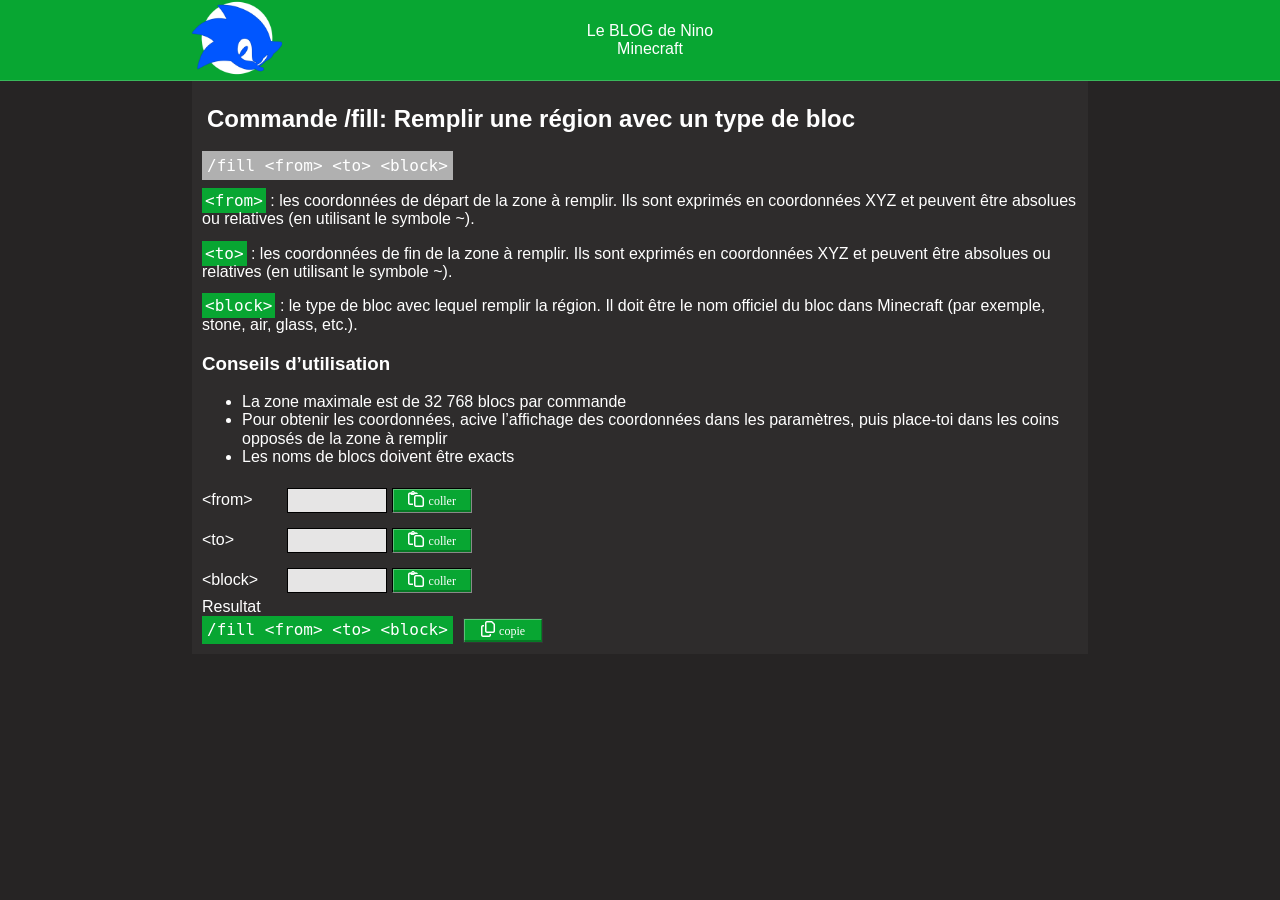
==== commande-fill.html @ 7725a1c5 "add fill + avis" ====
<!DOCTYPE html>
<html lang="en">
  <head>
    <meta charset="UTF-8" />
    <meta name="viewport" content="width=device-width, initial-scale=1.0" />
    <title>Nino's website</title>
    <meta name="apple-mobile-web-app-title" content="Accueil" />
    <meta name="author" content="Nino" />
    <meta name="description" content="description du contenu" />
    <!---- Favicon ---->
    <link rel="icon" href="img/Favicon-32.png" />
    <!---- Android Icon ---->
    <link rel="icon" sizes="192x192" href="img/icon-192.png" />
    <!---- IOS Icon ---->
    <link rel="apple-touch-icon-precomposed" href="img/icon-180.png" />
    <!---- stylesheet ---->
    <link rel="stylesheet" href="css/normalize.min.css" />
    <link rel="stylesheet" href="css/styles.css" />
    <!---- https://fontawesome.com/ ---->
    <link rel="stylesheet" href="css/all.min.css" />

    <meta name="mobile-web-app-capable" content="yes" />
    <meta name="apple-mobile-web-app-capable" content="yes" />
    <style>
      @font-face {
        font-family: "Minecraftia";
        src: url("/structures-folder/webfonts/minecraft.woff");
      }
      .text-button {
        font-family: "Minecraftia";
        font-size: 12px;
      }
      .span-code {
        background-color: rgb(8, 166, 50);
        padding: 3px;
        color: #fff;
      }
    </style>
  </head>
  <body>
    <!---insert HEADER-->
    <div id="containerHead"></div>
    <script src="js/insertHeader.js"></script>
    <script>
      // default
      // minecraft
    headerHTML1("minecraft")
    </script>
    <!---insert HEADER-->
    <div class="main container">
      <div>
        <h2>Commande /fill: Remplir une région avec un type de bloc</h2>
        <code class="commande">/fill &ltfrom&gt &ltto&gt &ltblock&gt</code>
        <p>
          <code class="span-code">&ltfrom&gt</code> : les coordonnées de départ
          de la zone à remplir. Ils sont exprimés en coordonnées XYZ et
          peuvent être absolues ou relatives (en utilisant le symbole ~).
        </p>
        <p>
          <code class="span-code">&ltto&gt</code> : les coordonnées de fin de la
          zone à remplir. Ils sont exprimés en coordonnées XYZ et peuvent être
          absolues ou relatives (en utilisant le symbole ~).
        </p>
        <p>
          <code class="span-code">&ltblock&gt</code> : le type de bloc avec
          lequel remplir la région. Il doit être le nom officiel du bloc dans
          Minecraft (par exemple, stone, air, glass, etc.).
        </p>
        <h3>Conseils d’utilisation</h3>
        <ul>
          <li>La zone maximale est de 32 768 blocs par commande</li>
          <li>Pour obtenir les coordonnées, acive l’affichage des coordonnées dans les paramètres, puis place-toi dans les coins opposés de la zone à remplir</li>
          <li>Les noms de blocs doivent être exacts</li>
        </ul>
      </div>
      <div class="container-inputs">
        <div class="container-input">
          <div class="input-label">&ltfrom&gt</div>
          <div class="input-input">
            <input class="cmd-input" id="from" data-result="from-result" title="12"/>
          </div>
          <div
            id="commande-paste-from"
            class="commande-paste"
            data-result="from"
            data-resultout="from-result"
          >
            <i class="fa-regular fa-paste"></i>
            <span class="text-button">coller</span>
          </div>
        </div>
        <div class="container-input">
          <div class="input-label">&ltto&gt</div>
          <div class="input-input">
            <input class="cmd-input" id="to" data-result="to-result" />
          </div>
          <div
            id="commande-paste-to"
            class="commande-paste"
            data-result="to"
            data-resultout="to-result"
          >
            <i class="fa-regular fa-paste"></i>
            <span class="text-button">coller</span>
          </div>
        </div>
        <div class="container-input">
          <div class="input-label">&ltblock&gt</div>
          <div class="input-input">
            <input class="cmd-input" pattern="[a-z]" id="block" data-result="block-result" title="Nom en lettres"/>
          </div>
          <div
            id="commande-paste-block"
            class="commande-paste"
            data-result="block"
            data-resultout="block-result"
          >
            <i class="fa-regular fa-paste"></i>
            <span class="text-button">coller</span>
          </div>
        </div>
      </div>
      <div>Resultat</div>
      <div style="display: flex; align-items: center; column-gap: 10px">
        <code class="commande-result" id="commande-result">
          <span>/fill</span>
          <span id="from-result">&ltfrom&gt</span>
          <span id="to-result">&ltto&gt</span>
          <span id="block-result">&ltblock&gt</span>
        </code>
        <div class="container-copy">
          <div id="commande-copy" class="commande-copy">
            <i class="fa-regular fa-copy"></i>
            <span class="text-button">copie</span>
          </div>
        </div>
      </div>
    </div>
  </body>

  <script src="structures-folder/data/data.js"></script>
  <script>
    let from = document.getElementById("from");
    let to = document.getElementById("to");
    let block = document.getElementById("block");

    function change(e) {
      let element = document.getElementById(e.currentTarget.dataset.result);
      element.textContent = e.currentTarget.value;
      e.preventDefault();
    }

    let buttonCopy = document.querySelectorAll(".cmd-input");

    buttonCopy.forEach((element) => {
      element.addEventListener("change", change);
    });

    function pasteCMD(e) {
      let el = document.getElementById(e.currentTarget.id);
      let element = document.getElementById(e.currentTarget.dataset.result);
      let elementOut = document.getElementById(
        e.currentTarget.dataset.resultout
      );
      navigator.clipboard.readText().then((clipText) => {
        element.value = clipText;
        elementOut.textContent = clipText;
        el.classList.add("copy-click-commande");
        el.querySelector("span").textContent = 'collé';
          setTimeout(() => {
            el.classList.remove("copy-click-commande");
            el.querySelector("span").textContent = 'coller';
          }, 1000);
      });
    }

    function copyCMD(e) {
      let text =
        "/fill" + " " + from.value + " " + to.value + " " + block.value;
      navigator.clipboard
        .writeText(text)
        .then(() => {
          let element = document.getElementById(e.currentTarget.id);
          element.classList.add("copy-click-commande");
          element.textContent = "copied";
          setTimeout(() => {
            element.classList.remove("copy-click-commande");
            element.textContent = "copy";
          }, 1000);
        })
        .catch((err) => {
          console.error("Could not copy text: ", err);
        });
      e.preventDefault();
    }

    let butCopy = document
      .getElementById("commande-copy")
      .addEventListener("click", copyCMD);

    let inputPaste = document
      .getElementById("commande-paste-from")
      .addEventListener("click", pasteCMD);

    let inputPasteTo = document
      .getElementById("commande-paste-to")
      .addEventListener("click", pasteCMD);

    let inputPasteBlock = document
      .getElementById("commande-paste-block")
      .addEventListener("click", pasteCMD);

    let buttonsPaste = document.querySelectorAll(".commande-paste");

    buttonsPaste.forEach((element) => {
      element.addEventListener("click", pasteCMD);
    });
  </script>
</html>
---- css/styles.css ----
/*
*
* Styles.CSS
* Author: JMG
*
*/

/*
*
* @box-sizing: border-box
*
*/

/*
* Palette de colors 
* https://coolors.co/011627-1782ed-d1495b-edae49-fdfffc
*/

/* Color */

.color-w {
  color: RGB(255, 255, 255);
}
.color-b {
  color: RGB(0, 0, 0);
}

.color-1 {
  color: RGB(48, 97, 227);
}

.color-2 {
  color: RGB(246, 200, 131);
}

.color-3 {
  color: RGB(49, 153, 56);
}

.color-4 {
  color: RGB(218, 37, 40);
}

.color-5 {
  color: rgb(255, 211, 0);
}

/* Bacground color*/
.b-color-w {
  background-color: RGB(255, 255, 255);
}
.b-color-b {
  background-color: RGB(0, 0, 0);
}
.b-color-1 {
  background-color: RGB(48, 97, 227);
}

.b-color-2 {
  background-color: RGB(246, 200, 131);
}

.b-color-3 {
  background-color: RGB(49, 153, 56);
}

.b-color-4 {
  background-color: RGB(218, 37, 40);
}

.b-color-5 {
  background-color: rgb(255, 211, 0);
}

/* Gray Color
* https://coolors.co/app/ffffff-afafaf-2e2d33-494850-2c2c34 
*/

.b-color-gray-1 {
  background-color: #afafaf;
}

html {
  -webkit-box-sizing: border-box;
  -moz-box-sizing: border-box;
  box-sizing: border-box;
}

*,
*:before,
*:after {
  -webkit-box-sizing: border-box;
  -moz-box-sizing: border-box;
  box-sizing: border-box;
}

/*
*
* @STYLES PAR DEFAUT
*
*/

h2 {
  padding: 5px;
}

a {
  color: white;
}

a:visited {
  color: white;
}

img,
svg {
  width: 100%;
}

button,
select,
input {
  -webkit-appearance: none;
  -moz-appearance: none;
  appearance: none;
  background: none;
  border: none;
  border-radius: 0;
}

ul {
}

.container {
  width: 70%;
  max-width: 1000px;
  margin: 0 auto;
}

html,
body {
  margin: 0;
  padding: 0;
  width: 100%;
  font-family: Arial, Helvetica, sans-serif;
  background-color: #262424;
  color: RGB(255, 255, 255);
}

html {
  height: 100%;
}

body {
  position: relative;
  min-height: 100%;
}

header {
  position: fixed;
  height: 100px;
  width: 100%;
  left: 0;
  right: 0;
  top: 0;
  height: auto;
  text-align: center;
  z-index: 10000;
  border-bottom: solid 0.2px rgb(255, 255, 255, 0.2);
}
.statusbar {
  height: 80px;
  display: flex;
  align-items: center;
}

.svg {
  width: 100px;
}

.title-blog {
  color: white;
  margin-left: 20px;
  flex: 1;
}

.title-image {
  width: 90px;
}
.status-left {
    width: 90px;
  }

.main {
  padding: 10px;
  display: flex;
  flex-direction: column;
  flex: 1;
  height: 100%;
  background-color: rgba(255, 255, 255, 0.037);
  padding-top: 80px;
}

footer {
  position: absolute;
  left: 0;
  right: 0;
  bottom: 0;
  text-align: center;
  background-color: green;
}

footer .container {
  background-color: rgb(128, 0, 124);
}

.list-items {
  display: flex;
  flex-direction: row;
  flex-wrap: wrap;
  column-gap: 10px;
  row-gap: 10px;
  padding-top: 20px;
}

.item-container {
  display: flex;
  flex-direction: column;
  border: solid 1px rgb(118, 118, 118);
}

.image-container {
  width: 200px;
}

.item-description {
  padding: 5px;
}

.item-title {
  padding: 5px;
}

.item-code-structure {
  padding: 5px;
  background-color: rgb(186, 185, 185);
}

.item-code-structure-copy {
  background-color: rgb(182, 180, 180);
  width: 60px;
  text-align: center;
  height: 25px;
  margin-top: 5px;
  padding: 2px;
  border: 1px solid rgb(53, 53, 53);
}

.commande {
  background-color: rgb(176, 176, 176);
  width: auto;
  padding: 5px;
}

.container-inputs {
  display: flex;
  flex-direction: column;
  padding: 5px 0;
  row-gap: 15px;
}

.container-input {
  display: flex;
  align-items: center;
  column-gap: 5px;
}

.input-label {
  width: 80px;
}

.input-input {
  width: 100px;
  height: 25px;
  background-color: rgb(230, 229, 229);
  border: solid 1px black;
}

.commande-copy {
  background-color: rgb(182, 180, 180);
  width: 80px;
  height: 25px;
  align-items: center;
  text-align: center;
  padding: 2px;
  border: 1px solid rgb(53, 53, 53);
  box-shadow: inset -1px -2px #0004, inset 1px 1px #fff5;
  background-color: rgb(8, 166, 50);
  color: #fff;
}

.commande-paste {
  background-color: rgb(182, 180, 180);
  height: 25px;
  width: 80px;
  align-items: center;
  text-align: center;
  padding: 2px;
  border: 1px inset rgb(53, 53, 53);
  box-shadow: inset -1px -2px #0004, inset 1px 1px #fff5;
  background-color: rgb(8, 166, 50);
  color: #fff;
}

.copy-click-commande {
  background-color: rgb(5, 83, 26);
  color: white;
}

.cmd-input {
}

.commande-result {
  background-color: rgb(8, 166, 50);
  padding: 5px;
}

@media screen and (max-width: 614px) {
  .statusbar {
    height: 50px;
    padding: 10px;
  }
  .title-image {
    width: 50px;
  }
  .status-left {
    width: 50px;
  }
  .container {
    width: 100%;
  }
  .main {
  padding-top: 50px;
}
}
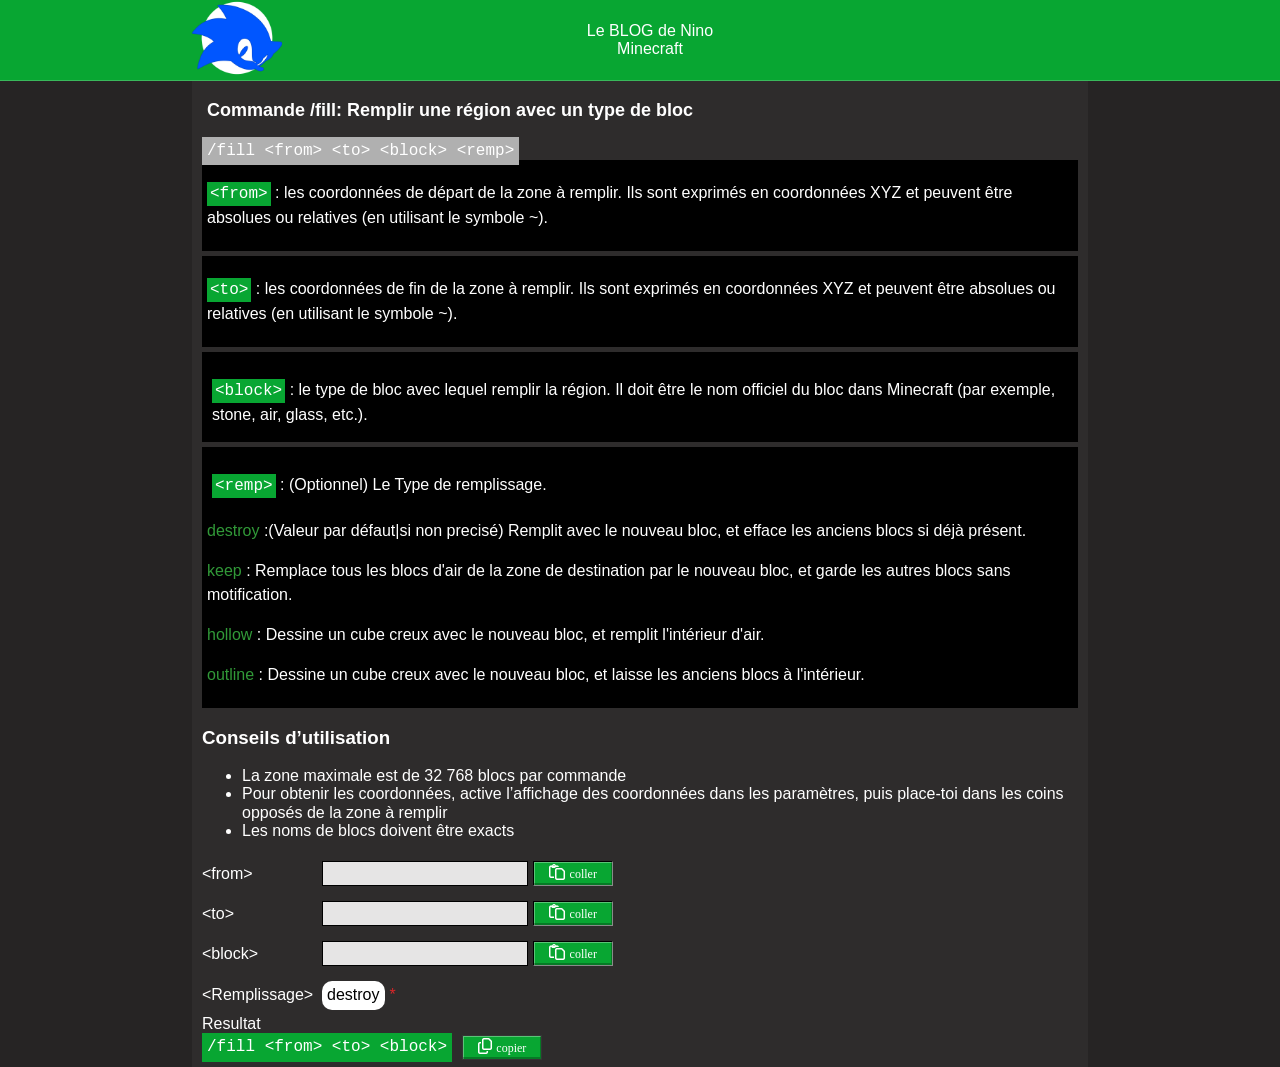
==== commit 5c89a50d: "add remplissage + [FIX]button copy" ====
--- a/commande-fill.html
+++ b/commande-fill.html
@@ -44,32 +44,68 @@
     <script>
       // default
       // minecraft
-    headerHTML1("minecraft")
+      headerHTML1("minecraft");
     </script>
     <!---insert HEADER-->
     <div class="main container">
       <div>
         <h2>Commande /fill: Remplir une région avec un type de bloc</h2>
-        <code class="commande">/fill &ltfrom&gt &ltto&gt &ltblock&gt</code>
-        <p>
-          <code class="span-code">&ltfrom&gt</code> : les coordonnées de départ
-          de la zone à remplir. Ils sont exprimés en coordonnées XYZ et
-          peuvent être absolues ou relatives (en utilisant le symbole ~).
-        </p>
-        <p>
-          <code class="span-code">&ltto&gt</code> : les coordonnées de fin de la
-          zone à remplir. Ils sont exprimés en coordonnées XYZ et peuvent être
-          absolues ou relatives (en utilisant le symbole ~).
-        </p>
-        <p>
-          <code class="span-code">&ltblock&gt</code> : le type de bloc avec
-          lequel remplir la région. Il doit être le nom officiel du bloc dans
-          Minecraft (par exemple, stone, air, glass, etc.).
-        </p>
+        <code class="commande"
+          >/fill &ltfrom&gt &ltto&gt &ltblock&gt &ltremp&gt</code
+        >
+        <div class="p-commande b-color-b">
+          <p>
+            <code class="span-code">&ltfrom&gt</code> : les coordonnées de
+            départ de la zone à remplir. Ils sont exprimés en coordonnées XYZ et
+            peuvent être absolues ou relatives (en utilisant le symbole ~).
+          </p>
+        </div>
+        <div class="p-commande b-color-b">
+          <p>
+            <code class="span-code">&ltto&gt</code> : les coordonnées de fin de
+            la zone à remplir. Ils sont exprimés en coordonnées XYZ et peuvent
+            être absolues ou relatives (en utilisant le symbole ~).
+          </p>
+        </div>
+        <div class="p-commande b-color-b">
+          <p class="p-commande b-color-b">
+            <code class="span-code">&ltblock&gt</code> : le type de bloc avec
+            lequel remplir la région. Il doit être le nom officiel du bloc dans
+            Minecraft (par exemple, stone, air, glass, etc.).
+          </p>
+        </div>
+        <div class="p-commande b-color-b">
+          <p class="p-commande b-color-b">
+            <code class="span-code">&ltremp&gt</code>
+            : (Optionnel) Le Type de remplissage.
+          </p>
+          <p>
+            <span class="color-3">destroy</span> :(Valeur par défaut|si non
+            precisé) Remplit avec le nouveau bloc, et efface les anciens blocs
+            si déjà présent.
+          </p>
+          <p>
+            <span class="color-3">keep</span> : Remplace tous les blocs d'air de
+            la zone de destination par le nouveau bloc, et garde les autres
+            blocs sans motification.
+          </p>
+          <p>
+            <span class="color-3">hollow</span> : Dessine un cube creux avec le
+            nouveau bloc, et remplit l'intérieur d'air.
+          </p>
+          <p>
+            <span class="color-3">outline</span> : Dessine un cube creux avec le
+            nouveau bloc, et laisse les anciens blocs à l'intérieur.
+          </p>
+        </div>
         <h3>Conseils d’utilisation</h3>
         <ul>
           <li>La zone maximale est de 32 768 blocs par commande</li>
-          <li>Pour obtenir les coordonnées, acive l’affichage des coordonnées dans les paramètres, puis place-toi dans les coins opposés de la zone à remplir</li>
+          <li>
+            Pour obtenir les coordonnées, active l’affichage des coordonnées dans
+            les paramètres, puis place-toi dans les coins opposés de la zone à
+            remplir
+          </li>
           <li>Les noms de blocs doivent être exacts</li>
         </ul>
       </div>
@@ -77,7 +113,12 @@
         <div class="container-input">
           <div class="input-label">&ltfrom&gt</div>
           <div class="input-input">
-            <input class="cmd-input" id="from" data-result="from-result" title="12"/>
+            <input
+              class="cmd-input"
+              id="from"
+              data-result="from-result"
+              title="12"
+            />
           </div>
           <div
             id="commande-paste-from"
@@ -107,7 +148,13 @@
         <div class="container-input">
           <div class="input-label">&ltblock&gt</div>
           <div class="input-input">
-            <input class="cmd-input" pattern="[a-z]" id="block" data-result="block-result" title="Nom en lettres"/>
+            <input
+              class="cmd-input"
+              pattern="[a-z]"
+              id="block"
+              data-result="block-result"
+              title="Nom en lettres"
+            />
           </div>
           <div
             id="commande-paste-block"
@@ -119,6 +166,20 @@
             <span class="text-button">coller</span>
           </div>
         </div>
+        <div class="container-input-select">
+          <div class="container-input">
+            <div class="input-label">&ltRemplissage&gt</div>
+            <div class="input-input-select">
+              <select class="cmd-input" id="fill" data-result="fill-result">
+                <option value="" selected>destroy</option>
+                <option value="keep">keep</option>
+                <option value="hollow">hollow</option>
+                <option value="outline">outline</option>
+              </select>
+              <span class="color-4">*</span>
+            </div>
+          </div>
+        </div>
       </div>
       <div>Resultat</div>
       <div style="display: flex; align-items: center; column-gap: 10px">
@@ -127,11 +188,12 @@
           <span id="from-result">&ltfrom&gt</span>
           <span id="to-result">&ltto&gt</span>
           <span id="block-result">&ltblock&gt</span>
+          <span id="fill-result"></span>
         </code>
         <div class="container-copy">
           <div id="commande-copy" class="commande-copy">
             <i class="fa-regular fa-copy"></i>
-            <span class="text-button">copie</span>
+            <span class="text-button">copier</span>
           </div>
         </div>
       </div>
@@ -140,6 +202,15 @@
 
   <script src="structures-folder/data/data.js"></script>
   <script>
+    const fill = {
+      destroy:
+        "Remplace tous les blocs de la zone de destination par le nouveau bloc.(valeur par defaut)",
+      keep: "Remplace tous les blocs d'air de la zone de destination par le nouveau bloc, et garde les autres blocs sans motification.",
+      hollow:
+        "Dessine un cube creux avec le nouveau bloc, et remplit l'intérieur d'air.",
+      outline:
+        "Dessine un cube creux avec le nouveau bloc, et laisse les anciens blocs à l'intérieur.",
+    };
     let from = document.getElementById("from");
     let to = document.getElementById("to");
     let block = document.getElementById("block");
@@ -166,26 +237,27 @@
         element.value = clipText;
         elementOut.textContent = clipText;
         el.classList.add("copy-click-commande");
-        el.querySelector("span").textContent = 'collé';
-          setTimeout(() => {
-            el.classList.remove("copy-click-commande");
-            el.querySelector("span").textContent = 'coller';
-          }, 1000);
+        el.querySelector("span").textContent = "collé";
+        setTimeout(() => {
+          el.classList.remove("copy-click-commande");
+          el.querySelector("span").textContent = "coller";
+        }, 1000);
       });
     }
 
     function copyCMD(e) {
       let text =
         "/fill" + " " + from.value + " " + to.value + " " + block.value;
+      console.log(e.currentTarget);
+      let element = document.getElementById(e.currentTarget.id);
       navigator.clipboard
         .writeText(text)
         .then(() => {
-          let element = document.getElementById(e.currentTarget.id);
           element.classList.add("copy-click-commande");
-          element.textContent = "copied";
+          element.querySelector("span").textContent = "copié";
           setTimeout(() => {
             element.classList.remove("copy-click-commande");
-            element.textContent = "copy";
+            element.querySelector("span").textContent = "copier";
           }, 1000);
         })
         .catch((err) => {
--- a/css/styles.css
+++ b/css/styles.css
@@ -102,6 +102,8 @@
 
 h2 {
   padding: 5px;
+  font-size: 18px;
+  font-weight: bold;
 }
 
 a {
@@ -276,11 +278,11 @@
 }
 
 .input-label {
-  width: 80px;
+  width: 115px;
 }
 
 .input-input {
-  width: 100px;
+  width: auto;
   height: 25px;
   background-color: rgb(230, 229, 229);
   border: solid 1px black;
@@ -325,6 +327,26 @@
   padding: 5px;
 }
 
+select.cmd-input {
+  background-color: #fff;
+  width: auto;
+  padding: 5px;
+  border-radius: 10px;
+}
+
+.fill-text {
+  font-size: 12px;
+}
+
+.p-commande {
+  margin-bottom: 5px;
+  padding: 5px;
+}
+
+.p-commande p {
+  line-height: 1.5;
+}
+
 @media screen and (max-width: 614px) {
   .statusbar {
     height: 50px;
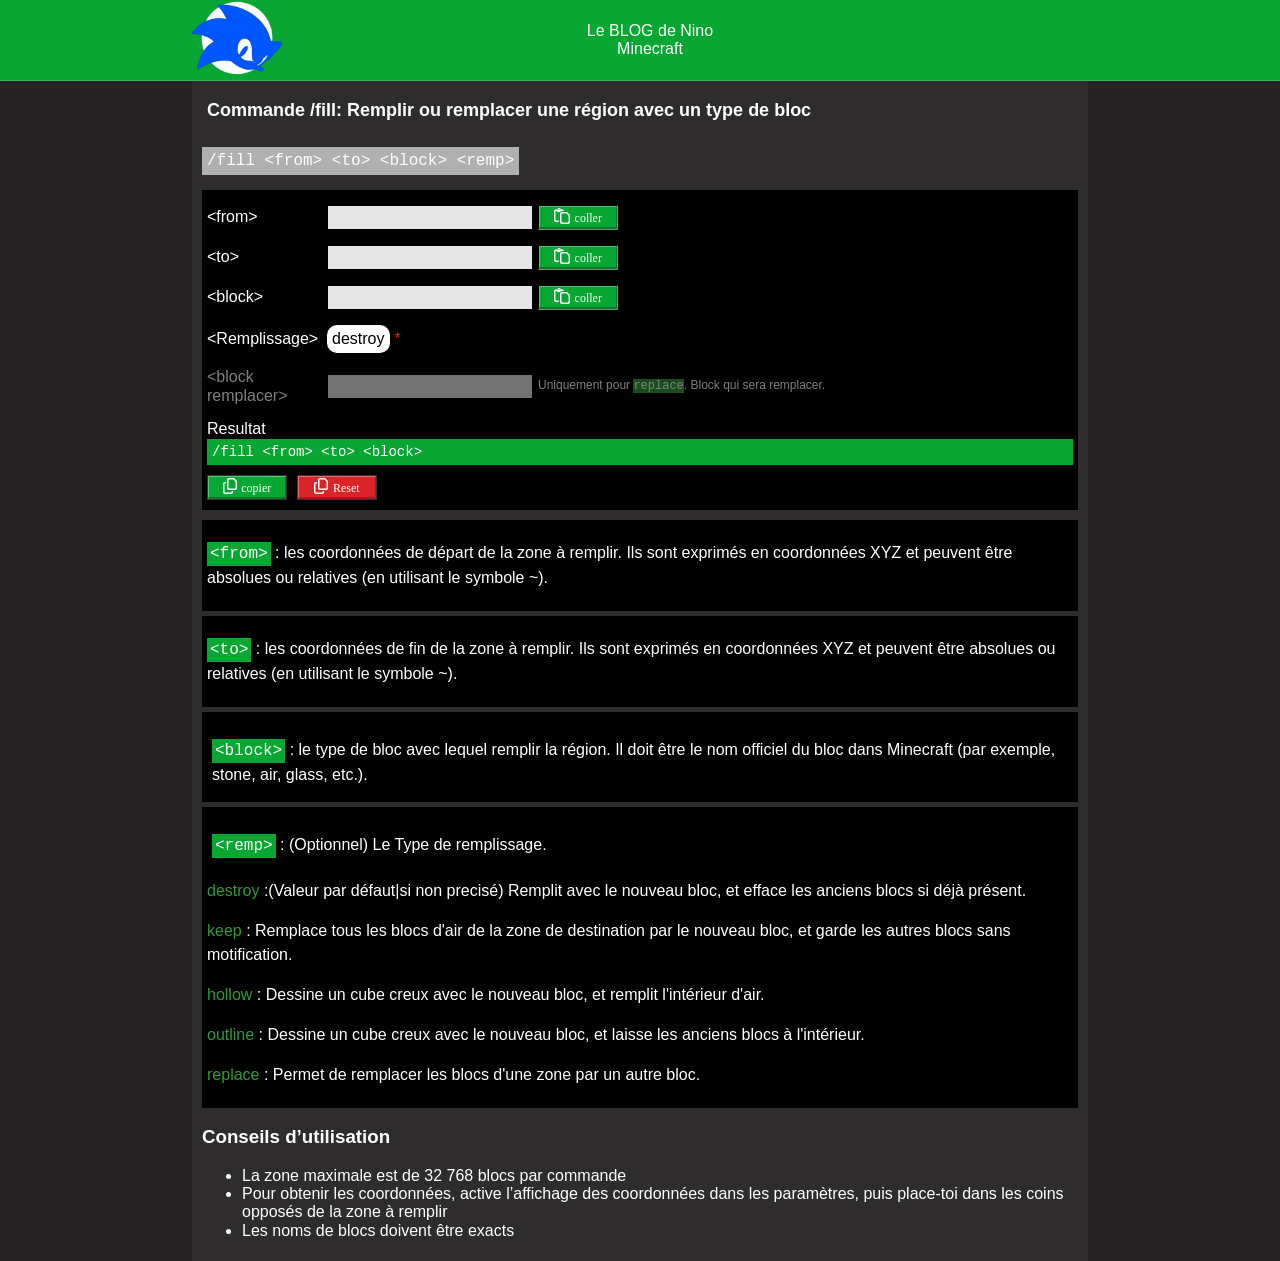
==== commit de55f8c9: "ADD replace Block + Recherche blocks" ====
--- a/commande-fill.html
+++ b/commande-fill.html
@@ -48,11 +48,146 @@
     </script>
     <!---insert HEADER-->
     <div class="main container">
-      <div>
-        <h2>Commande /fill: Remplir une région avec un type de bloc</h2>
+      <h2>
+        Commande /fill: Remplir ou remplacer une région avec un type de bloc
+      </h2>
+      <div class="container-code">
         <code class="commande"
           >/fill &ltfrom&gt &ltto&gt &ltblock&gt &ltremp&gt</code
         >
+      </div>
+
+      <div class="container-tool b-color-b">
+        <div class="container-inputs">
+          <div class="container-input">
+            <div class="input-label">&ltfrom&gt</div>
+            <div class="input-input">
+              <input
+                class="cmd-input"
+                id="from"
+                data-result="from-result"
+                title="12"
+              />
+            </div>
+            <div
+              id="commande-paste-from"
+              class="commande-paste"
+              data-result="from"
+              data-resultout="from-result"
+            >
+              <i class="fa-regular fa-paste"></i>
+              <span class="text-button">coller</span>
+            </div>
+          </div>
+          <div class="container-input">
+            <div class="input-label">&ltto&gt</div>
+            <div class="input-input">
+              <input class="cmd-input" id="to" data-result="to-result" />
+            </div>
+            <div
+              id="commande-paste-to"
+              class="commande-paste"
+              data-result="to"
+              data-resultout="to-result"
+            >
+              <i class="fa-regular fa-paste"></i>
+              <span class="text-button">coller</span>
+            </div>
+          </div>
+          <div class="container-input">
+            <div class="input-label">&ltblock&gt</div>
+            <div class="input-input">
+              <input
+                class="cmd-input search-block-js"
+                pattern="[a-z]"
+                id="block"
+                data-result="block-result"
+                title="Nom en lettres"
+                data-search="pop-block-search"
+              />
+              <div class="pop-search" id="pop-block-search"></div>
+            </div>
+            <div
+              id="commande-paste-block"
+              class="commande-paste"
+              data-result="block"
+              data-resultout="block-result"
+            >
+              <i class="fa-regular fa-paste"></i>
+              <span class="text-button">coller</span>
+            </div>
+          </div>
+          <div class="container-input-select">
+            <div class="container-input">
+              <div class="input-label">&ltRemplissage&gt</div>
+              <div class="input-input-select">
+                <select class="cmd-input" id="fill" data-result="fill-result">
+                  <option value="" selected>destroy</option>
+                  <option value="keep">keep</option>
+                  <option value="hollow">hollow</option>
+                  <option value="outline">outline</option>
+                  <option value="replace">replace</option>
+                </select>
+                <span class="color-4">*</span>
+              </div>
+            </div>
+          </div>
+          <div class="container-input disabled" id="container-input-block2">
+            <div class="input-label">&ltblock remplacer&gt</div>
+            <div class="input-input">
+              <input
+                class="cmd-input search-block-js disabled"
+                pattern="[a-z]"
+                id="block2"
+                data-result="block2-result"
+                title="Nom en lettres"
+                data-search="pop-block2-search"
+                disabled
+              />
+              <div class="pop-search" id="pop-block2-search"></div>
+            </div>
+            <div
+              id="commande-paste-block2"
+              class="commande-paste display-none"
+              data-result="block2"
+              data-resultout="block2-result"
+            >
+              <i class="fa-regular fa-paste"></i>
+              <span class="text-button">coller</span>
+            </div>
+            <div style="font-size: 12px">
+              Uniquement pour <code class="b-color-3">replace</code>. Block qui
+              sera remplacer.
+            </div>
+          </div>
+        </div>
+        <div style="margin-top: 10px">Resultat</div>
+        <div style="row-gap: 10px;display: flex; flex-direction: column;">
+          <code class="commande-result" id="commande-result">
+            <span>/fill</span>
+            <span id="from-result">&ltfrom&gt</span>
+            <span id="to-result">&ltto&gt</span>
+            <span id="block-result">&ltblock&gt</span>
+            <span id="fill-result"></span>
+            <span id="block2-result"></span>
+          </code>
+          <div style="display: flex; column-gap: 10px;">
+            <div class="container-copy">
+              <div id="commande-copy" class="commande-copy">
+                <i class="fa-regular fa-copy"></i>
+                <span class="text-button">copier</span>
+              </div>
+            </div>
+            <div class="container-reset">
+              <div id="commande-reset" class="commande-reset b-color-4">
+                <i class="fa-regular fa-copy"></i>
+                <span class="text-button">Reset</span>
+              </div>
+            </div>
+          </div>
+        </div>
+      </div>
+      <div class="explanation-parameters">
         <div class="p-commande b-color-b">
           <p>
             <code class="span-code">&ltfrom&gt</code> : les coordonnées de
@@ -97,112 +232,31 @@
             <span class="color-3">outline</span> : Dessine un cube creux avec le
             nouveau bloc, et laisse les anciens blocs à l'intérieur.
           </p>
+          <p>
+            <span class="color-3">replace</span> : Permet de remplacer les blocs
+            d'une zone par un autre bloc.
+          </p>
         </div>
         <h3>Conseils d’utilisation</h3>
         <ul>
           <li>La zone maximale est de 32 768 blocs par commande</li>
           <li>
-            Pour obtenir les coordonnées, active l’affichage des coordonnées dans
-            les paramètres, puis place-toi dans les coins opposés de la zone à
-            remplir
+            Pour obtenir les coordonnées, active l’affichage des coordonnées
+            dans les paramètres, puis place-toi dans les coins opposés de la
+            zone à remplir
           </li>
           <li>Les noms de blocs doivent être exacts</li>
         </ul>
       </div>
-      <div class="container-inputs">
-        <div class="container-input">
-          <div class="input-label">&ltfrom&gt</div>
-          <div class="input-input">
-            <input
-              class="cmd-input"
-              id="from"
-              data-result="from-result"
-              title="12"
-            />
-          </div>
-          <div
-            id="commande-paste-from"
-            class="commande-paste"
-            data-result="from"
-            data-resultout="from-result"
-          >
-            <i class="fa-regular fa-paste"></i>
-            <span class="text-button">coller</span>
-          </div>
-        </div>
-        <div class="container-input">
-          <div class="input-label">&ltto&gt</div>
-          <div class="input-input">
-            <input class="cmd-input" id="to" data-result="to-result" />
-          </div>
-          <div
-            id="commande-paste-to"
-            class="commande-paste"
-            data-result="to"
-            data-resultout="to-result"
-          >
-            <i class="fa-regular fa-paste"></i>
-            <span class="text-button">coller</span>
-          </div>
-        </div>
-        <div class="container-input">
-          <div class="input-label">&ltblock&gt</div>
-          <div class="input-input">
-            <input
-              class="cmd-input"
-              pattern="[a-z]"
-              id="block"
-              data-result="block-result"
-              title="Nom en lettres"
-            />
-          </div>
-          <div
-            id="commande-paste-block"
-            class="commande-paste"
-            data-result="block"
-            data-resultout="block-result"
-          >
-            <i class="fa-regular fa-paste"></i>
-            <span class="text-button">coller</span>
-          </div>
-        </div>
-        <div class="container-input-select">
-          <div class="container-input">
-            <div class="input-label">&ltRemplissage&gt</div>
-            <div class="input-input-select">
-              <select class="cmd-input" id="fill" data-result="fill-result">
-                <option value="" selected>destroy</option>
-                <option value="keep">keep</option>
-                <option value="hollow">hollow</option>
-                <option value="outline">outline</option>
-              </select>
-              <span class="color-4">*</span>
-            </div>
-          </div>
-        </div>
-      </div>
-      <div>Resultat</div>
-      <div style="display: flex; align-items: center; column-gap: 10px">
-        <code class="commande-result" id="commande-result">
-          <span>/fill</span>
-          <span id="from-result">&ltfrom&gt</span>
-          <span id="to-result">&ltto&gt</span>
-          <span id="block-result">&ltblock&gt</span>
-          <span id="fill-result"></span>
-        </code>
-        <div class="container-copy">
-          <div id="commande-copy" class="commande-copy">
-            <i class="fa-regular fa-copy"></i>
-            <span class="text-button">copier</span>
-          </div>
-        </div>
-      </div>
     </div>
   </body>
 
   <script src="structures-folder/data/data.js"></script>
-  <script>
-    const fill = {
+  <script src="js/blocks.js"></script>
+  <script src="js/filCMD.js"></script>
+  <script src="js/searchBlocks.js"></script>
+  <!--<script>
+    /*const fill = {
       destroy:
         "Remplace tous les blocs de la zone de destination par le nouveau bloc.(valeur par defaut)",
       keep: "Remplace tous les blocs d'air de la zone de destination par le nouveau bloc, et garde les autres blocs sans motification.",
@@ -210,10 +264,19 @@
         "Dessine un cube creux avec le nouveau bloc, et remplit l'intérieur d'air.",
       outline:
         "Dessine un cube creux avec le nouveau bloc, et laisse les anciens blocs à l'intérieur.",
+    };*/
+
+    const reset = {
+      from: "",
+      to: "",
+      block: "",
+      fill: "destroy",
     };
     let from = document.getElementById("from");
     let to = document.getElementById("to");
     let block = document.getElementById("block");
+    let fill = document.getElementById("fill");
+    let block2 = document.getElementById("block2");
 
     function change(e) {
       let element = document.getElementById(e.currentTarget.dataset.result);
@@ -247,7 +310,17 @@
 
     function copyCMD(e) {
       let text =
-        "/fill" + " " + from.value + " " + to.value + " " + block.value;
+        "/fill" +
+        " " +
+        from.value +
+        " " +
+        to.value +
+        " " +
+        block.value +
+        " " +
+        fill.value +
+        " " +
+        block2.value;
       console.log(e.currentTarget);
       let element = document.getElementById(e.currentTarget.id);
       navigator.clipboard
@@ -266,10 +339,21 @@
       e.preventDefault();
     }
 
+    function resetCMD(e) {
+      from.value = "";
+      to.value = "";
+      block.value = "";
+      fill.value = "";
+    }
+
     let butCopy = document
       .getElementById("commande-copy")
       .addEventListener("click", copyCMD);
 
+    let butReset = document
+      .getElementById("commande-reset")
+      .addEventListener("click", resetCMD);
+
     let inputPaste = document
       .getElementById("commande-paste-from")
       .addEventListener("click", pasteCMD);
@@ -287,5 +371,5 @@
     buttonsPaste.forEach((element) => {
       element.addEventListener("click", pasteCMD);
     });
-  </script>
+  </script>-->
 </html>
--- a/css/styles.css
+++ b/css/styles.css
@@ -201,6 +201,7 @@
   height: 100%;
   background-color: rgba(255, 255, 255, 0.037);
   padding-top: 80px;
+  row-gap: 10px;
 }
 
 footer {
@@ -216,6 +217,18 @@
   background-color: rgb(128, 0, 124);
 }
 
+.display-none {
+  display: none;
+}
+
+.container-code {
+  padding: 0 0 10px 0;
+}
+
+.container-tool {
+  padding: 10px 5px;
+}
+
 .list-items {
   display: flex;
   flex-direction: row;
@@ -282,6 +295,7 @@
 }
 
 .input-input {
+  position: relative;
   width: auto;
   height: 25px;
   background-color: rgb(230, 229, 229);
@@ -314,15 +328,28 @@
   color: #fff;
 }
 
+.commande-reset {
+  width: 80px;
+  height: 25px;
+  align-items: center;
+  text-align: center;
+  padding: 2px;
+  border: 1px solid rgb(53, 53, 53);
+  box-shadow: inset -1px -2px #0004, inset 1px 1px #fff5;
+  color: #fff;
+}
+
 .copy-click-commande {
   background-color: rgb(5, 83, 26);
   color: white;
 }
 
-.cmd-input {
+.disabled{
+  opacity: 0.5;
 }
 
 .commande-result {
+  font-size: 14px;
   background-color: rgb(8, 166, 50);
   padding: 5px;
 }
@@ -345,6 +372,29 @@
 
 .p-commande p {
   line-height: 1.5;
+}
+
+.pop-search {
+  position: absolute;
+  z-index: 1000;
+  background-color: white;
+  max-height: 200px;
+  overflow-y: scroll;
+}
+
+.pop-search ul {
+  color: black;
+  list-style: none;
+  margin: 0;
+  padding: 0;
+}
+
+.pop-search ul li{
+  border-bottom: solid 1px black;
+  padding: 4px 0;
+}
+.pop-search ul li img{
+  width: 30px;
 }
 
 @media screen and (max-width: 614px) {
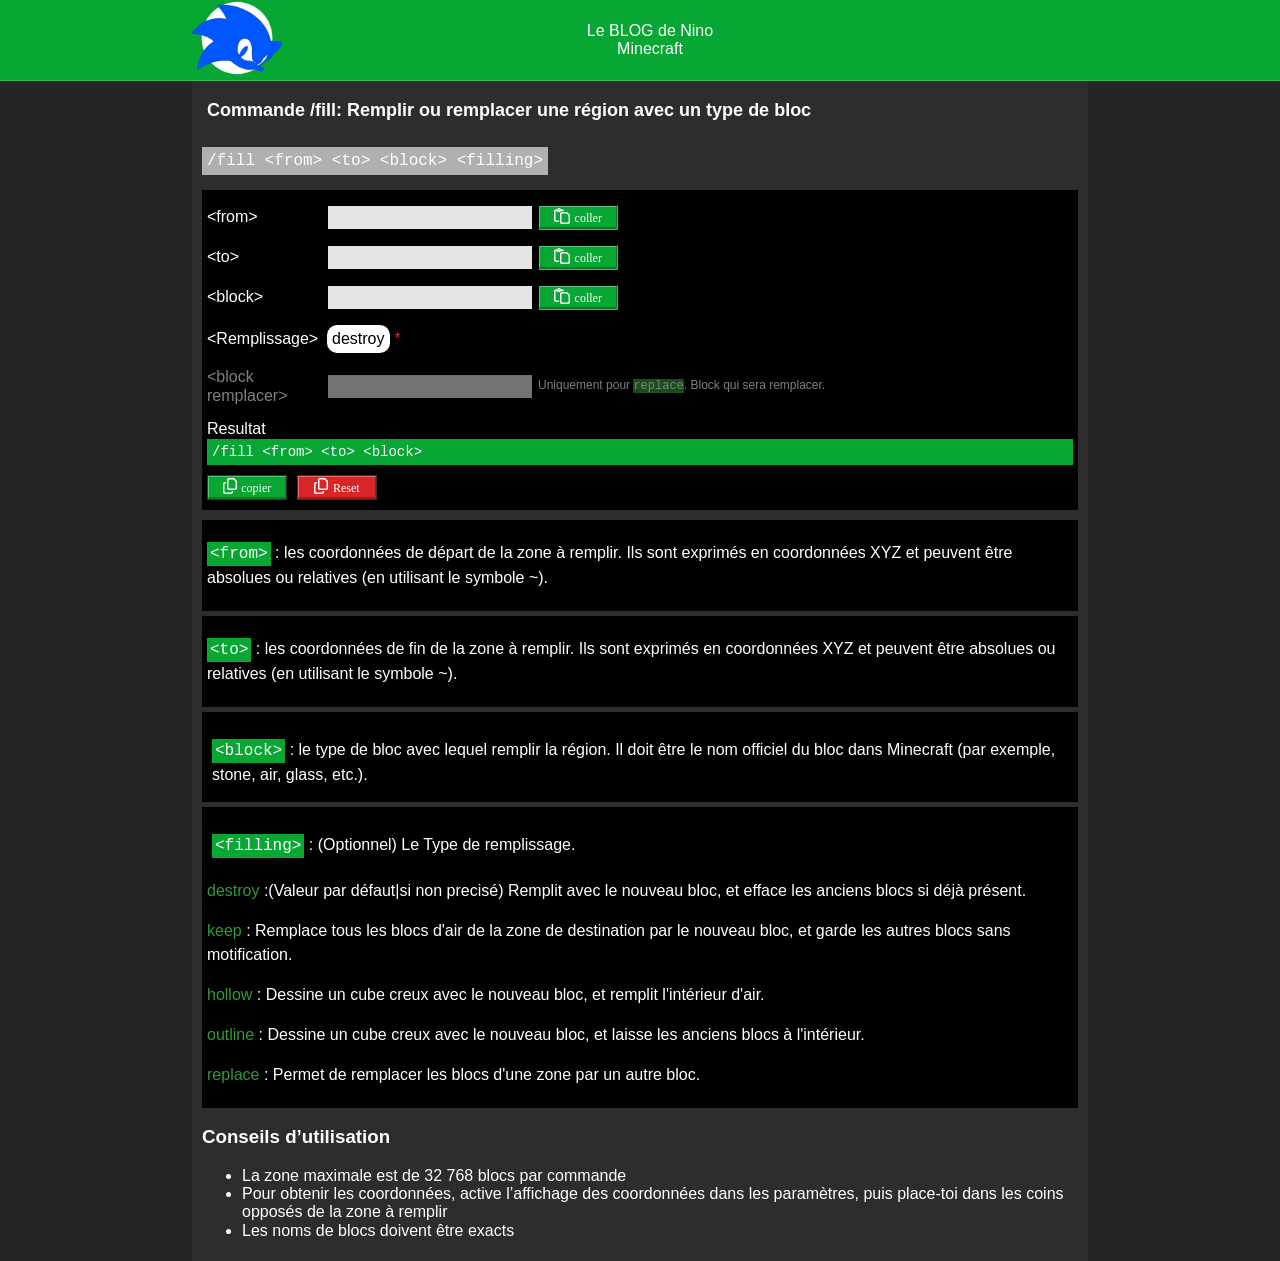
==== commit de4b6ea6: "fix result reset" ====
--- a/commande-fill.html
+++ b/commande-fill.html
@@ -53,7 +53,7 @@
       </h2>
       <div class="container-code">
         <code class="commande"
-          >/fill &ltfrom&gt &ltto&gt &ltblock&gt &ltremp&gt</code
+          >/fill &ltfrom&gt &ltto&gt &ltblock&gt &ltfilling&gt</code
         >
       </div>
 
@@ -211,7 +211,7 @@
         </div>
         <div class="p-commande b-color-b">
           <p class="p-commande b-color-b">
-            <code class="span-code">&ltremp&gt</code>
+            <code class="span-code">&ltfilling&gt</code>
             : (Optionnel) Le Type de remplissage.
           </p>
           <p>
